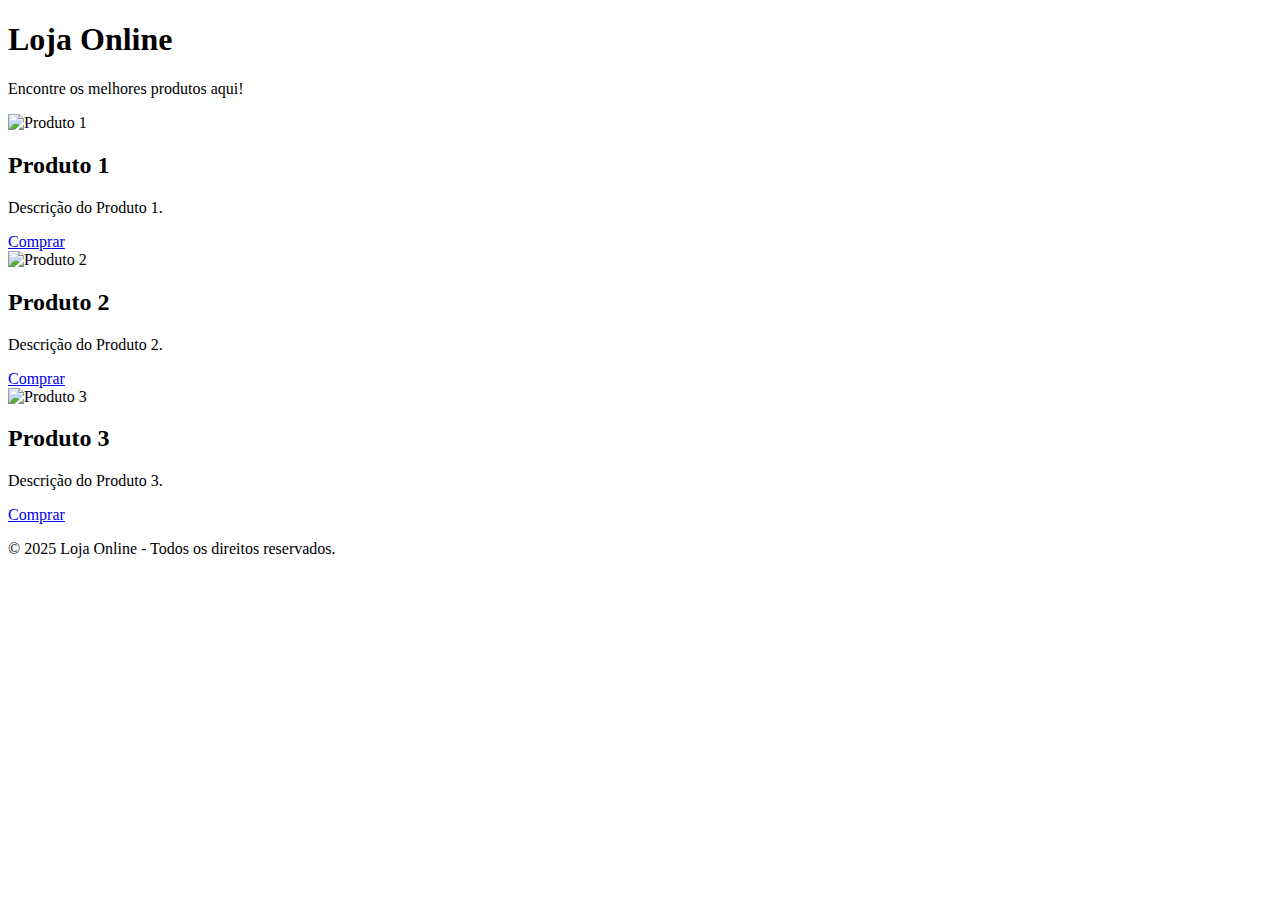
==== index.html @ d91e5d54 "Update index.html" ====
<!DOCTYPE html>
<html lang="pt-br">
<head>
    <meta charset="UTF-8">
    <meta name="viewport" content="width=device-width, initial-scale=1.0">
    <title>Loja Online</title>
    <link rel="stylesheet" href="styles.css">
</head>
<body>
    <header>
        <div class="banner">
            <h1>Loja Online</h1>
            <p>Encontre os melhores produtos aqui!</p>
        </div>
    </header>

    <main>
        <section class="products">
            <div class="product-card">
                <img src="produto1.jpg" alt="Produto 1">
                <h2>Produto 1</h2>
                <p>Descrição do Produto 1.</p>
                <a href="produto1.html" class="btn">Comprar</a>
            </div>
            <div class="product-card">
                <img src="produto2.jpg" alt="Produto 2">
                <h2>Produto 2</h2>
                <p>Descrição do Produto 2.</p>
                <a href="produto2.html" class="btn">Comprar</a>
            </div>
            <div class="product-card">
                <img src="produto3.jpg" alt="Produto 3">
                <h2>Produto 3</h2>
                <p>Descrição do Produto 3.</p>
                <a href="produto3.html" class="btn">Comprar</a>
            </div>
        </section>
    </main>

    <footer>
        <p>&copy; 2025 Loja Online - Todos os direitos reservados.</p>
    </footer>

    <script src="script.js"></script>
</body>
</html>
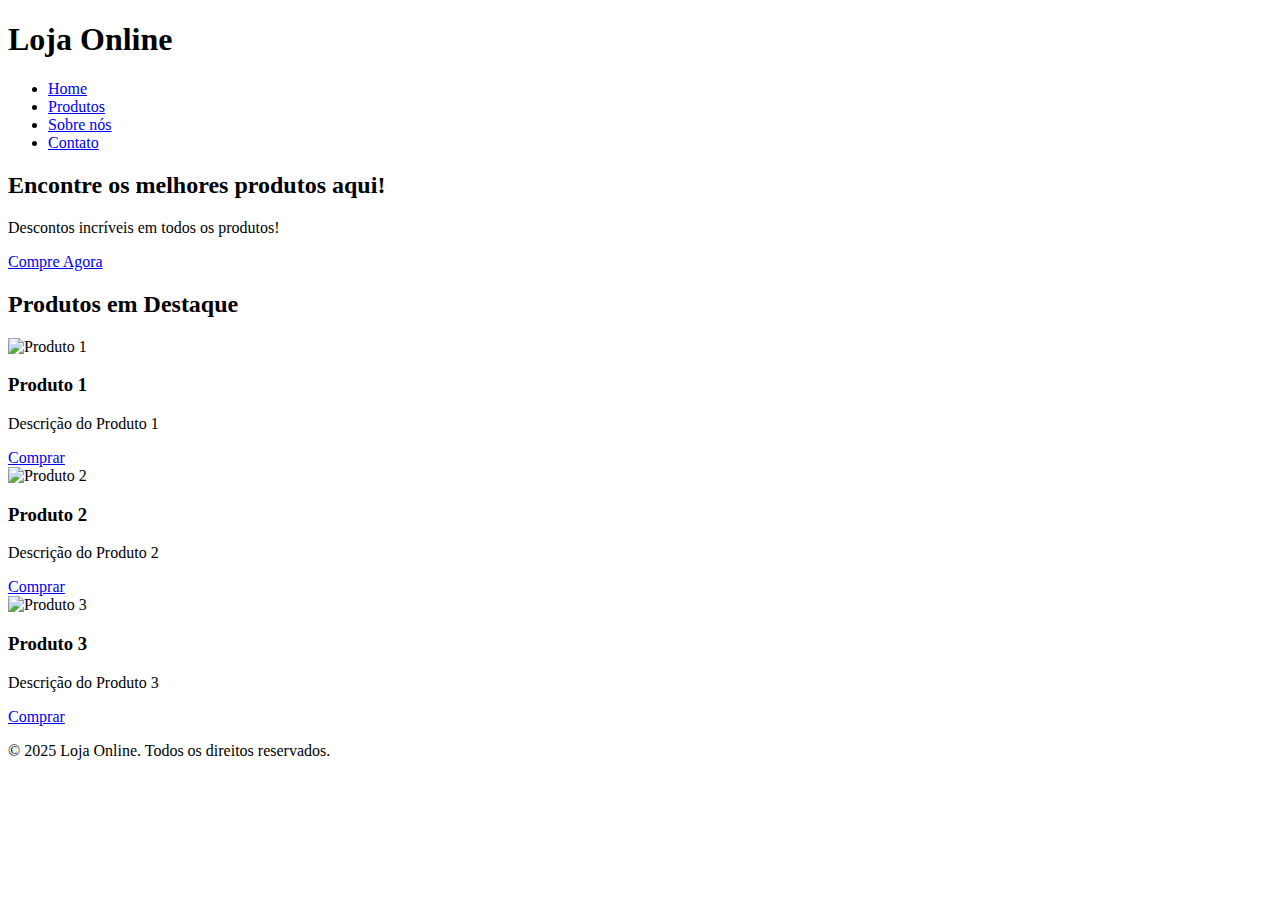
==== commit af2befaf: "Update index.html" ====
--- a/index.html
+++ b/index.html
@@ -7,38 +7,60 @@
     <link rel="stylesheet" href="styles.css">
 </head>
 <body>
+    <!-- Cabeçalho e Banner -->
     <header>
+        <div class="navbar">
+            <div class="logo">
+                <h1>Loja Online</h1>
+            </div>
+            <nav>
+                <ul>
+                    <li><a href="#">Home</a></li>
+                    <li><a href="#">Produtos</a></li>
+                    <li><a href="#">Sobre nós</a></li>
+                    <li><a href="#">Contato</a></li>
+                </ul>
+            </nav>
+        </div>
         <div class="banner">
-            <h1>Loja Online</h1>
-            <p>Encontre os melhores produtos aqui!</p>
+            <h2>Encontre os melhores produtos aqui!</h2>
+            <p>Descontos incríveis em todos os produtos!</p>
+            <a href="#" class="btn-primary">Compre Agora</a>
         </div>
     </header>
 
+    <!-- Seção de Produtos -->
     <main>
-        <section class="products">
-            <div class="product-card">
-                <img src="produto1.jpg" alt="Produto 1">
-                <h2>Produto 1</h2>
-                <p>Descrição do Produto 1.</p>
-                <a href="produto1.html" class="btn">Comprar</a>
-            </div>
-            <div class="product-card">
-                <img src="produto2.jpg" alt="Produto 2">
-                <h2>Produto 2</h2>
-                <p>Descrição do Produto 2.</p>
-                <a href="produto2.html" class="btn">Comprar</a>
-            </div>
-            <div class="product-card">
-                <img src="produto3.jpg" alt="Produto 3">
-                <h2>Produto 3</h2>
-                <p>Descrição do Produto 3.</p>
-                <a href="produto3.html" class="btn">Comprar</a>
+        <section class="product-section">
+            <h2>Produtos em Destaque</h2>
+            <div class="product-cards">
+                <div class="product-card">
+                    <img src="produto1.jpg" alt="Produto 1">
+                    <h3>Produto 1</h3>
+                    <p>Descrição do Produto 1</p>
+                    <a href="produto1.html" class="btn-secondary">Comprar</a>
+                </div>
+                <div class="product-card">
+                    <img src="produto2.jpg" alt="Produto 2">
+                    <h3>Produto 2</h3>
+                    <p>Descrição do Produto 2</p>
+                    <a href="produto2.html" class="btn-secondary">Comprar</a>
+                </div>
+                <div class="product-card">
+                    <img src="produto3.jpg" alt="Produto 3">
+                    <h3>Produto 3</h3>
+                    <p>Descrição do Produto 3</p>
+                    <a href="produto3.html" class="btn-secondary">Comprar</a>
+                </div>
             </div>
         </section>
     </main>
 
+    <!-- Rodapé -->
     <footer>
-        <p>&copy; 2025 Loja Online - Todos os direitos reservados.</p>
+        <div class="footer-content">
+            <p>&copy; 2025 Loja Online. Todos os direitos reservados.</p>
+        </div>
     </footer>
 
     <script src="script.js"></script>
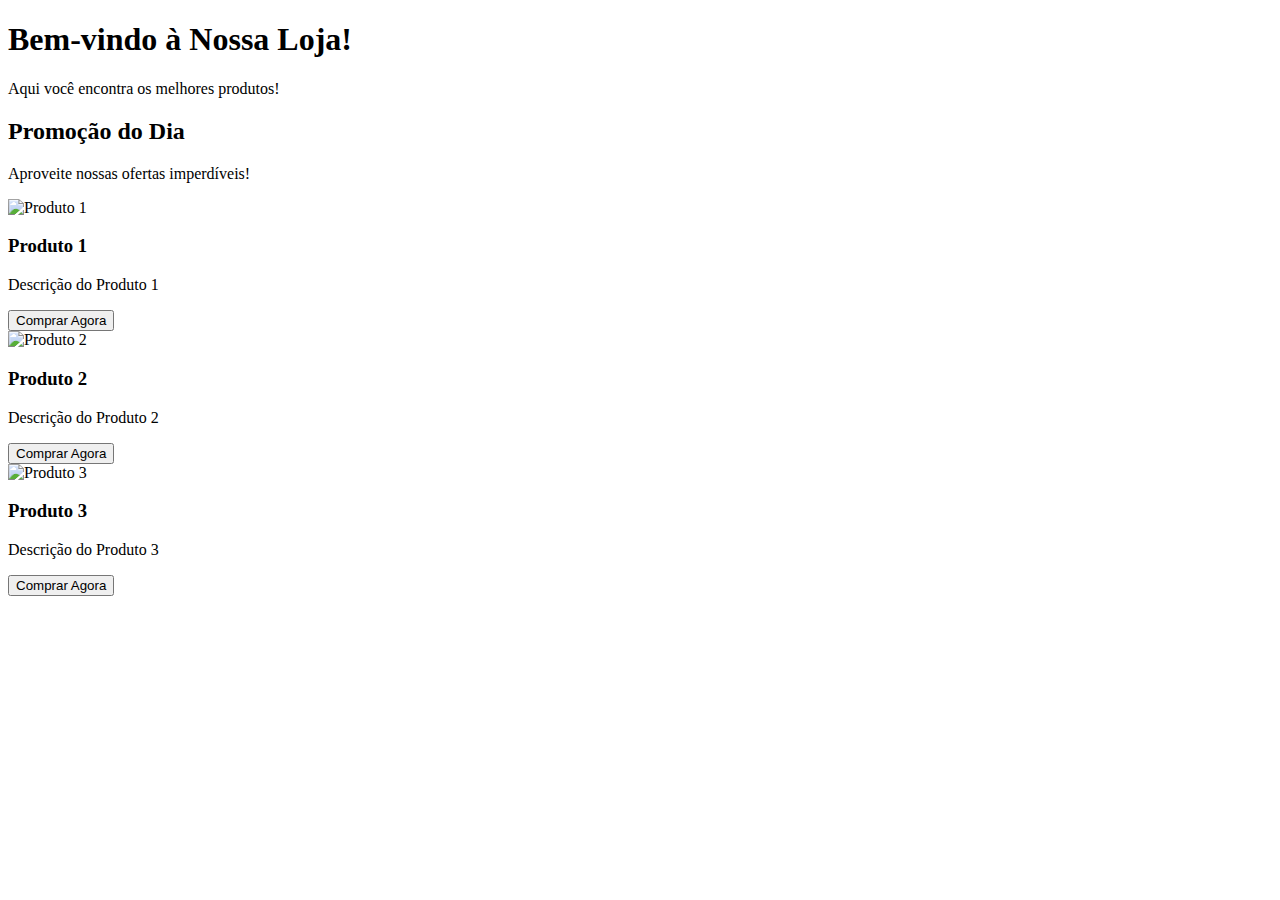
==== commit 0d60cef8: "Update index.html" ====
--- a/index.html
+++ b/index.html
@@ -1,68 +1,45 @@
 <!DOCTYPE html>
-<html lang="pt-br">
+<html lang="pt-BR">
 <head>
-    <meta charset="UTF-8">
-    <meta name="viewport" content="width=device-width, initial-scale=1.0">
-    <title>Loja Online</title>
-    <link rel="stylesheet" href="styles.css">
+  <meta charset="UTF-8">
+  <meta name="viewport" content="width=device-width, initial-scale=1.0">
+  <title>Loja Simples</title>
+  <link rel="stylesheet" href="styles.css">
 </head>
 <body>
-    <!-- Cabeçalho e Banner -->
-    <header>
-        <div class="navbar">
-            <div class="logo">
-                <h1>Loja Online</h1>
-            </div>
-            <nav>
-                <ul>
-                    <li><a href="#">Home</a></li>
-                    <li><a href="#">Produtos</a></li>
-                    <li><a href="#">Sobre nós</a></li>
-                    <li><a href="#">Contato</a></li>
-                </ul>
-            </nav>
-        </div>
-        <div class="banner">
-            <h2>Encontre os melhores produtos aqui!</h2>
-            <p>Descontos incríveis em todos os produtos!</p>
-            <a href="#" class="btn-primary">Compre Agora</a>
-        </div>
-    </header>
+  <header class="banner">
+    <h1>Bem-vindo à Nossa Loja!</h1>
+    <p>Aqui você encontra os melhores produtos!</p>
+  </header>
 
-    <!-- Seção de Produtos -->
-    <main>
-        <section class="product-section">
-            <h2>Produtos em Destaque</h2>
-            <div class="product-cards">
-                <div class="product-card">
-                    <img src="produto1.jpg" alt="Produto 1">
-                    <h3>Produto 1</h3>
-                    <p>Descrição do Produto 1</p>
-                    <a href="produto1.html" class="btn-secondary">Comprar</a>
-                </div>
-                <div class="product-card">
-                    <img src="produto2.jpg" alt="Produto 2">
-                    <h3>Produto 2</h3>
-                    <p>Descrição do Produto 2</p>
-                    <a href="produto2.html" class="btn-secondary">Comprar</a>
-                </div>
-                <div class="product-card">
-                    <img src="produto3.jpg" alt="Produto 3">
-                    <h3>Produto 3</h3>
-                    <p>Descrição do Produto 3</p>
-                    <a href="produto3.html" class="btn-secondary">Comprar</a>
-                </div>
-            </div>
-        </section>
-    </main>
+  <main>
+    <section class="promo-banner">
+      <h2>Promoção do Dia</h2>
+      <p>Aproveite nossas ofertas imperdíveis!</p>
+    </section>
 
-    <!-- Rodapé -->
-    <footer>
-        <div class="footer-content">
-            <p>&copy; 2025 Loja Online. Todos os direitos reservados.</p>
-        </div>
-    </footer>
+    <section class="products">
+      <div class="product">
+        <img src="https://via.placeholder.com/150?text=Produto+1" alt="Produto 1">
+        <h3>Produto 1</h3>
+        <p>Descrição do Produto 1</p>
+        <button>Comprar Agora</button>
+      </div>
+      <div class="product">
+        <img src="https://via.placeholder.com/150?text=Produto+2" alt="Produto 2">
+        <h3>Produto 2</h3>
+        <p>Descrição do Produto 2</p>
+        <button>Comprar Agora</button>
+      </div>
+      <div class="product">
+        <img src="https://via.placeholder.com/150?text=Produto+3" alt="Produto 3">
+        <h3>Produto 3</h3>
+        <p>Descrição do Produto 3</p>
+        <button>Comprar Agora</button>
+      </div>
+    </section>
+  </main>
 
-    <script src="script.js"></script>
+  <script src="script.js"></script>
 </body>
 </html>
